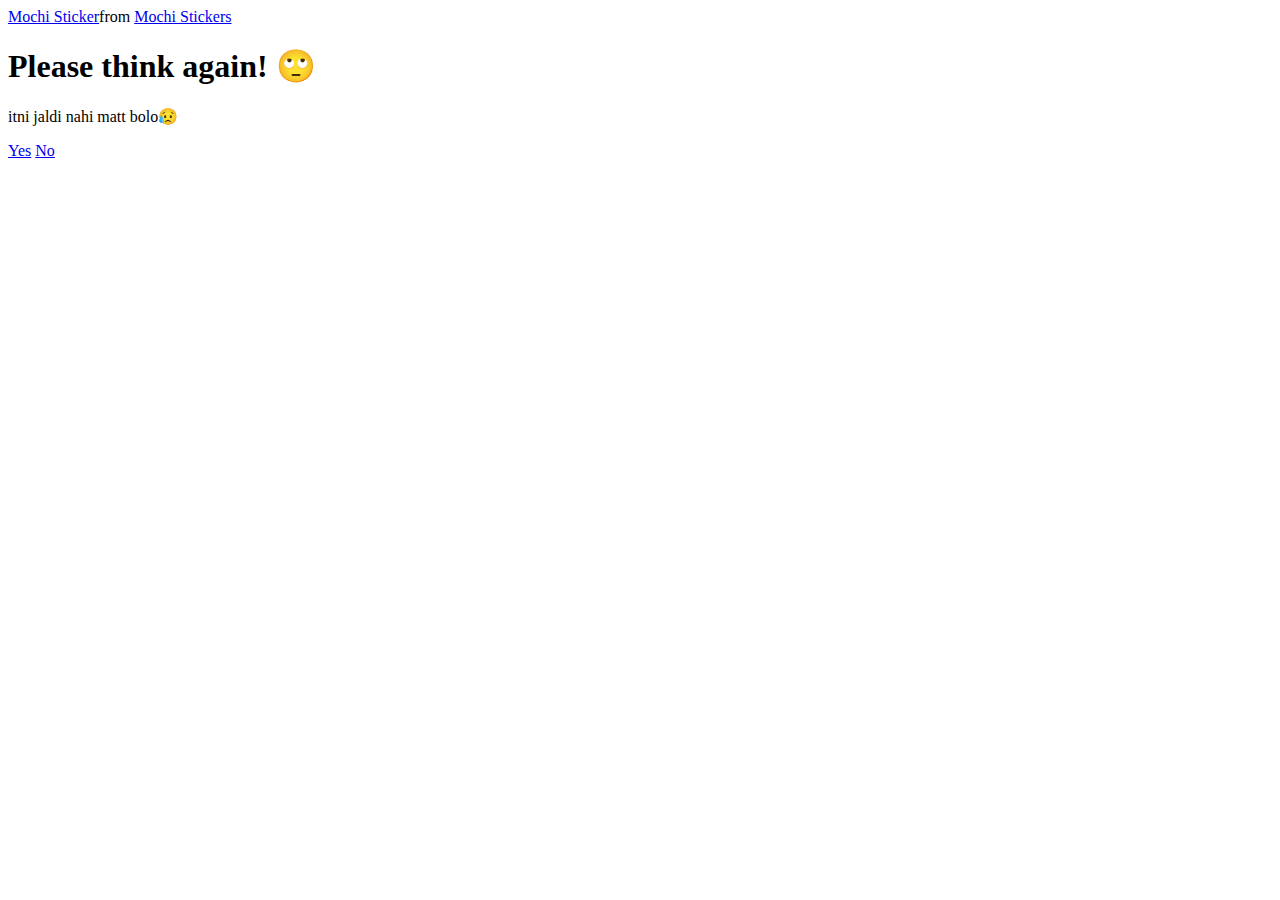
==== 1.html @ 0534ed84 "Create 1.html" ====
<!DOCTYPE html>
<html lang="en">
  <head>
    <meta charset="UTF-8" />
    <meta name="viewport" content="width=device-width, initial-scale=1.0" />
    <title>Ask Her Out</title>

    <link rel="stylesheet" href="./style.css" />
  </head>
  <body>
    <div class="container">
      <div
        class="tenor-gif-embed"
        data-postid="22050818"
        data-share-method="host"
        data-aspect-ratio="1"
        data-width="100%"
      >
        <a href="https://tenor.com/view/mochi-gif-22050818">Mochi Sticker</a
        >from
        <a href="https://tenor.com/search/mochi-stickers">Mochi Stickers</a>
      </div>
      <script
        type="text/javascript"
        async
        src="https://tenor.com/embed.js"
      ></script>
      <h1>Please think again! 🙄</h1>
      <p>itni jaldi nahi matt bolo😥</p>

      <div class="btn">
        <a href="yes.html">Yes</a>
        <a href="no2.html">No</a>
      </div>
    </div>
  </body>
</html>
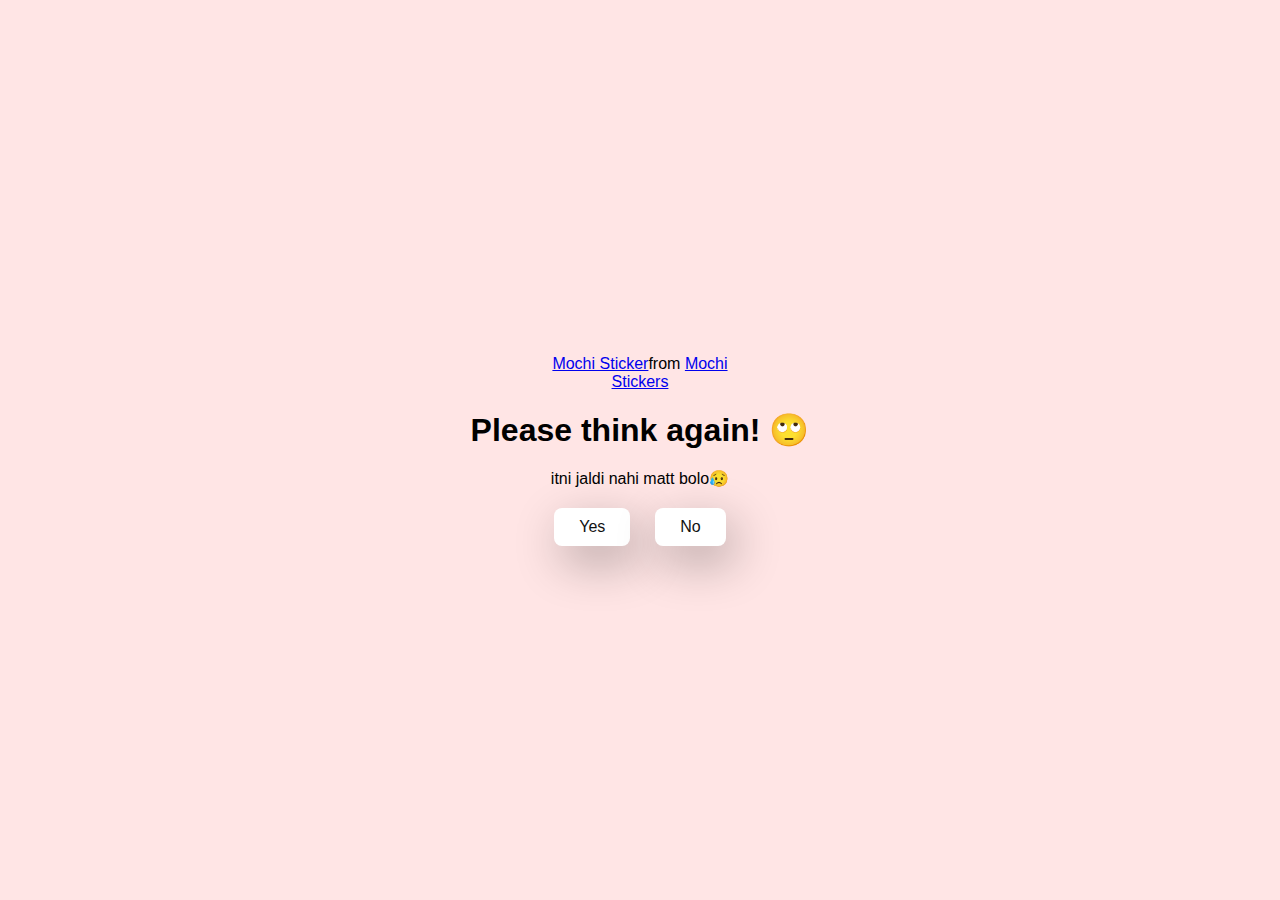
==== commit 551a9998: "Update 1.html" ====
--- a/1.html
+++ b/1.html
@@ -5,7 +5,7 @@
     <meta name="viewport" content="width=device-width, initial-scale=1.0" />
     <title>Ask Her Out</title>
 
-    <link rel="stylesheet" href="./style.css" />
+    <link rel="stylesheet" href="./Style.css" />
   </head>
   <body>
     <div class="container">
@@ -29,8 +29,8 @@
       <p>itni jaldi nahi matt bolo😥</p>
 
       <div class="btn">
-        <a href="yes.html">Yes</a>
-        <a href="no2.html">No</a>
+        <a href="ha.html">Yes</a>
+        <a href="2.html">No</a>
       </div>
     </div>
   </body>
--- a/Style.css
+++ b/Style.css
@@ -0,0 +1,44 @@
+/* author - ABHISHEK THAKUR*/
+* {
+    margin: 0;
+    padding: 0;
+    box-sizing: border-box;
+    font-family: sans-serif;
+  }
+  
+  body {
+    width: 100%;
+    min-height: 100vh;
+    display: flex;
+    justify-content: center;
+    align-items: center;
+    background-color: #ffe5e5;
+  }
+  
+  .container {
+    display: flex;
+    flex-direction: column;
+    text-align: center;
+    align-items: center;
+    gap: 20px;
+    max-width: 500px;
+    margin: 20px;
+  }
+  
+  .container .tenor-gif-embed {
+    max-width: 200px;
+  }
+  
+  .container .btn {
+    display: flex;
+    gap: 25px;
+  }
+  
+  .btn a {
+    text-decoration: none;
+    color: #111;
+    background: #fff;
+    padding: 10px 25px;
+    border-radius: 8px;
+    box-shadow: 0.5rem 1rem 3rem hsl(0, 0%, 0%, 0.3);
+  }
